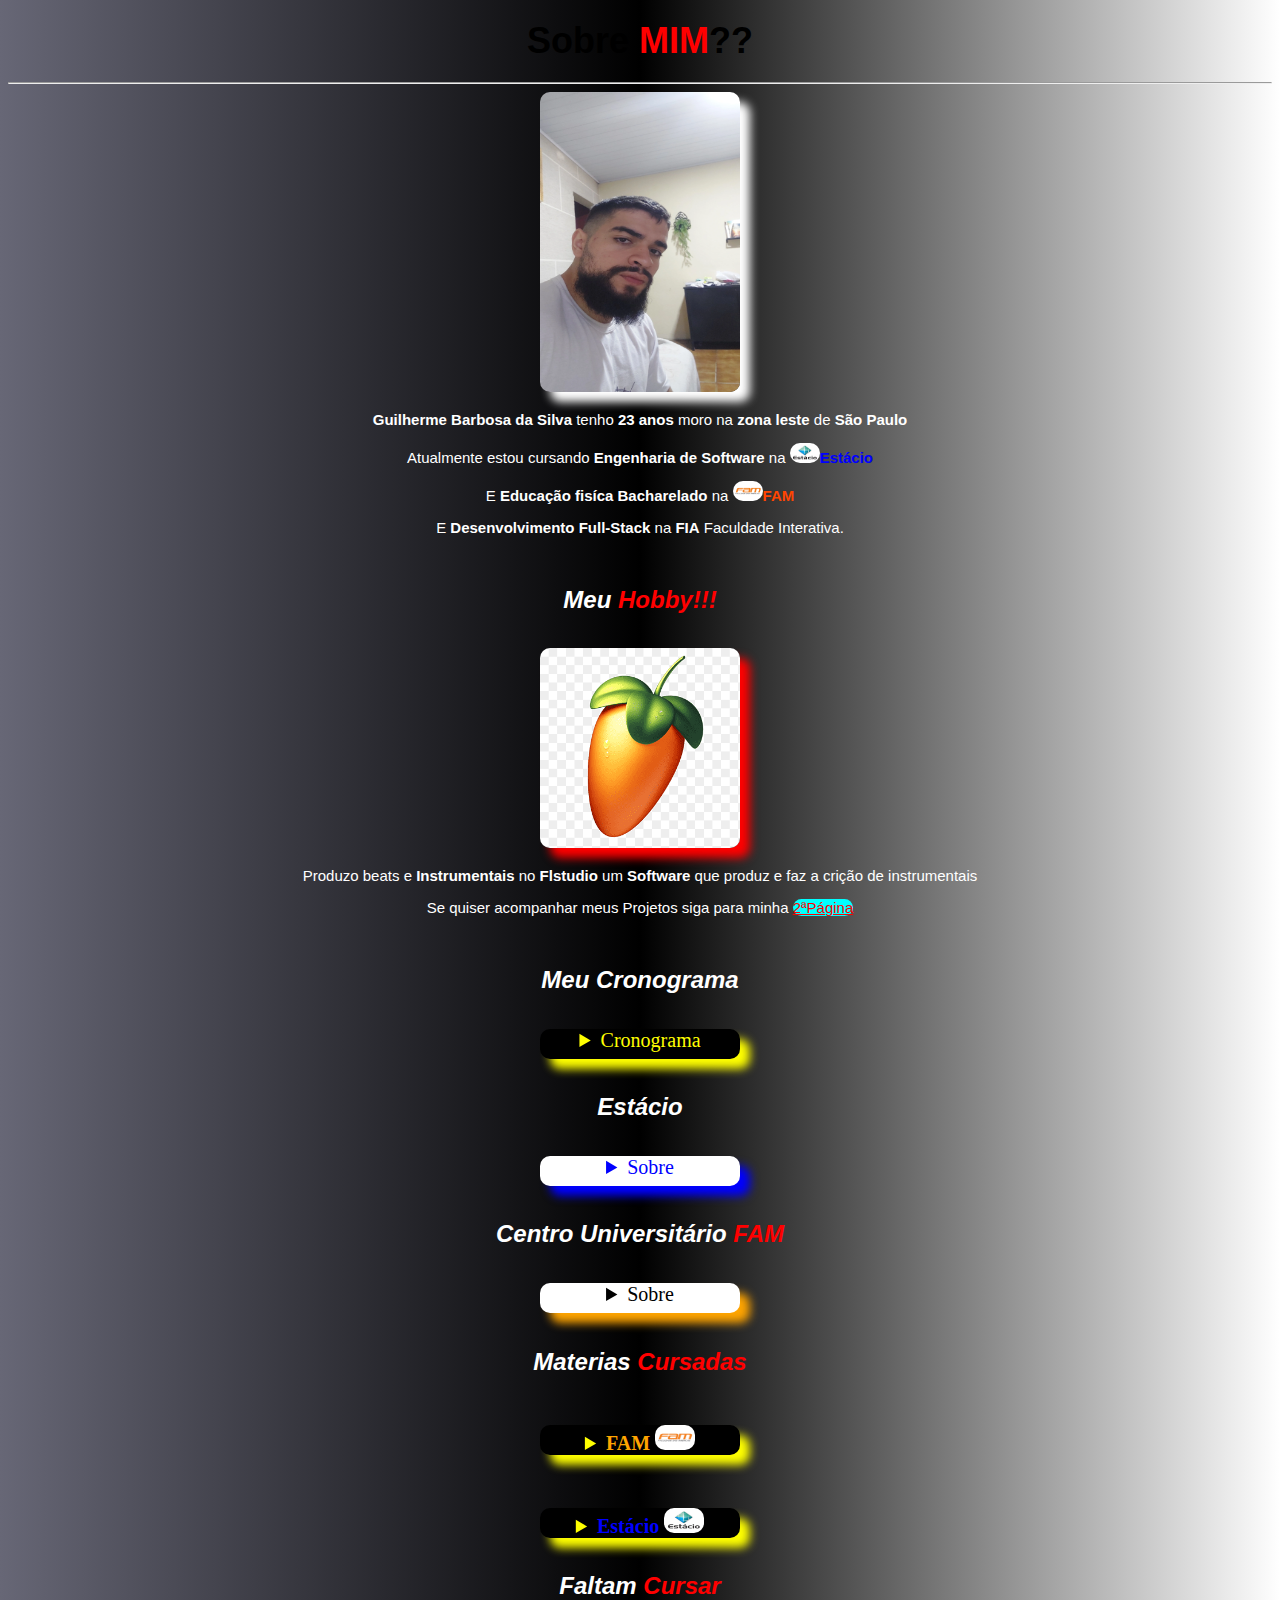
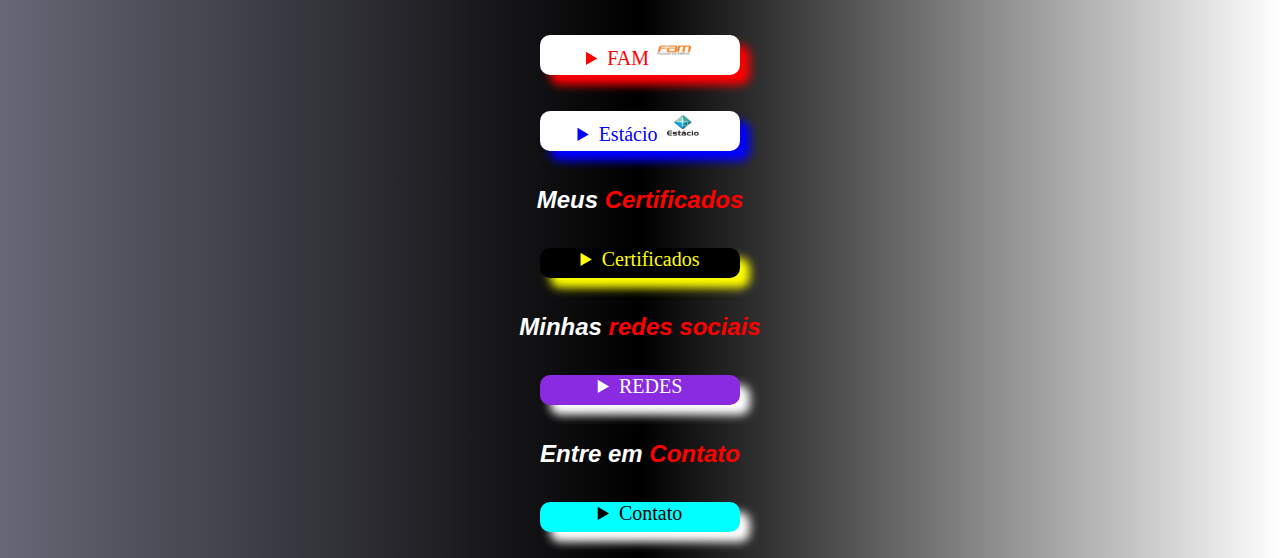
==== index.html @ 74783f82 "first" ====
<!DOCTYPE html>
<html lang="pt-br">

<head>
    <meta charset="UTF-8">
    <meta name="viewport" content="width=device-width, initial-scale=1.0">
    <link rel="shortcut icon" href="channels4_profile.jpg" type="image/x-icon">
    <link rel="stylesheet" href="style.css">
    <title>Sobre MIM</title>
</head>
<style>
    body {
        background: linear-gradient(to right, rgb(103, 103, 118), black, white);
        text-align: center;
    }

    .cronograma {
        overflow-x: auto;
        width: 300px;
        border: 2px solid white;
        margin: auto;
        white-space: nowrap;
        border-radius: 10px 10px;
    }

    .estacio {
        background-color: white;
        width: 300px;
        border-radius: 10px 10px;
        box-shadow: 10px 10px 10px blue;
        margin: auto;
    }

    .sobre2 {
        background-color: rgb(255, 255, 255);
        box-shadow: 10px 10px 10px orange;
        border-radius: 10px 10px;
        margin: auto;
        width: 300px;
    }

    .tabela1 {
        overflow-y: auto;
        margin: auto;
        width: 300px;
        border: 2px solid white;
        border-radius: 10px 10px;
        box-shadow: 10px 10px 10px white;
        white-space: nowrap;
        height: 200px;
    }

    .tabela2 {
        overflow-y: auto;
        margin: auto;
        width: 300px;
        border: 2px solid white;
        border-radius: 10px 10px;
        box-shadow: 10px 10px 10px white;
        white-space: nowrap;
        height: 200px;
    }

    .tabela3 {
        overflow-y: auto;
        margin: auto;
        width: 300px;
        border: 2px solid white;
        border-radius: 10px 10px;
        box-shadow: 10px 10px 10px white;
        white-space: nowrap;
        height: 200px;
    }

    .tabela4 {
        overflow-y: auto;
        margin: auto;
        width: 300px;
        border: 2px solid white;
        border-radius: 10px 10px;
        box-shadow: 10px 10px 10px white;
        white-space: nowrap;
        height: 200px;
    }

    .certificados {
        overflow-y: auto;
        white-space: nowrap;
        margin: auto;
        width: 300px;
        border: 2px solid white;
        border-radius: 10px 10px;
    }

    .contato {
        background-color: rgb(121, 88, 88);
        width: 300px;
        margin: auto;
        display: flex;
        flex-direction: row;
        border-radius: 10px 10px;
        box-shadow: 10px 10px 10px white;
    }

    .redes {
        background-color: blueviolet;
        width: 300px;
        margin: auto;
        display: flex;
        flex-direction: row;
        border-radius: 10px 10px;
        box-shadow: 10px 10px 10px white;
    }
</style>

<body>
    <h1><big>Sobre <b style="color: red;">MIM</b>??</big></h1>
    <hr>
    <img src="IMG_20240620_140806_282.webp" alt="icon" width="200px" height="300px" style="border-radius: 10px 10px;box-shadow: 10px 10px 10px white;">
    <br>
    <p><b>Guilherme Barbosa da Silva</b> tenho <b>23 anos</b> moro na <b>zona leste</b> de <b>São Paulo</b></p>
    <p>Atualmente estou cursando <b>Engenharia de Software</b> na <img src="estacio.jpeg" alt="icon" height="20px" width="30px" style="border-radius: 10px 10px;"><b style="color: blue;">Estácio</b></p>
    <p>E <b>Educação fisíca Bacharelado</b> na <img src="R (3).jpeg" alt="icon" width="30px" height="20px" style="border-radius: 10px 10px;"><b style="color: orangered;">FAM</b></p>
    <p>E <b>Desenvolvimento Full-Stack</b> na <b>FIA</b> Faculdade Interativa.</p>
    <br>
    <h2><big>Meu <b style="color: red;">Hobby!!!</b></big></h2>
    <br>
    <img src="FLSTUDIO.png" alt="icon" width="200px" height="200px" style="border-radius: 10px 10px;box-shadow: 10px 10px 10px red;">
    <br>
    <p>Produzo beats e <b>Instrumentais</b> no <b>Flstudio</b> um <b>Software</b> que produz e faz a crição de instrumentais</p>
    <p>Se quiser acompanhar meus Projetos siga para minha <a href="02página.html" style="color: red;background-color: aqua;border-radius: 10px 10px;">2ªPágina</a></p>
    <br>
    <h2><big>Meu <b>Cronograma</b></big></h2>
    <br>
    <div id="text">
        <details>
            <summary
                style="background-color: black;color: yellow;box-shadow: 10px 10px 10px yellow;border-radius: 10px 10px;">
                Cronograma</summary>
            <br>
            <div class="cronograma">
                <table>
                    <thead style="background-color: black;color: yellow;">
                        <tr>
                            <td colspan="15">Cronograma</td>
                        </tr>
                    </thead>
                    <tbody style="background-color: aqua;color: aqua;">
                        <tr>
                            <td colspan="15">NEW</td>
                        </tr>
                    </tbody>
                    <tbody style="background-color: white;color: brown;">
                        <tr>
                            <td>08:00 AM</td>
                            <td>09:00 AM</td>
                            <td>10:00 AM</td>
                            <td>11:00 AM</td>
                            <td>12:00 AM</td>
                            <td>13:00 PM</td>
                            <td>14:00 PM</td>
                            <td>15:00 PM</td>
                            <td>16:00 PM</td>
                            <td>17:00 PM</td>
                            <td>18:00 PM</td>
                            <td>19:00 PM</td>
                            <td>20:00 PM</td>
                            <td>21:00 PM</td>
                            <td>22:00 PM</td>
                        </tr>
                    </tbody>
                    <tbody style="background-color: aqua;color: aqua;">
                        <tr>
                            <td colspan="15">NEW</td>
                        </tr>
                    </tbody>
                    <thead style="background-color: black;color: yellow;">
                        <tr>
                            <td colspan="15
                    ">Atividades</td>
                        </tr>
                    </thead>
                    <tbody style="background-color: aqua;color: aqua;">
                        <tr>
                            <td colspan="15">NEW</td>
                        </tr>
                    </tbody>
                    <tbody style="background-color: white;color: brown;">
                        <tr>
                            <td>Acorda</td>
                            <td>Café da manhâ</td>
                            <td>Treinar</td>
                            <td>Tomar banho</td>
                            <td>Almoçar</td>
                            <td>Estudar</td>
                            <td>Praticar</td>
                            <td>Trabalho</td>
                            <td>Intervalo</td>
                            <td>Trabalho</td>
                            <td>Descando</td>
                            <td>Estudar</td>
                            <td>Praticar</td>
                            <td>Estudar</td>
                            <td>Praticar</td>
                        </tr>
                    </tbody>
                    <tbody style="background-color: aqua;color: aqua;">
                        <tr>
                            <td colspan="15">NEW</td>
                        </tr>
                    </tbody>
                    <thead style="background-color: black;color: yellow;">
                        <tr>
                            <td colspan="15">Status</td>
                        </tr>
                    </thead>
                    <tbody style="background-color: aqua;color: aqua;">
                        <tr>
                            <td colspan="15">NEW</td>
                        </tr>
                    </tbody>
                    <tbody style="background-color: white;color: brown;">
                        <tr>
                            <td>Bom</td>
                            <td>Legal</td>
                            <td>Good</td>
                            <td>Nice</td>
                            <td>Verygood</td>
                            <td>OK</td>
                            <td>Ruim</td>
                            <td>Mais Ou menos</td>
                            <td>Melhor</td>
                            <td>Adoro</td>
                            <td>Não sei</td>
                            <td>Chato</td>
                            <td>Horripilante</td>
                            <td>Nada Haver</td>
                            <td>Não</td>
                        </tr>
                    </tbody>
                    <tbody style="background-color: aqua;color: aqua;">
                        <tr>
                            <td colspan="15">NEW</td>
                        </tr>
                    </tbody>
                    <tfoot style="background-color: black;color: red;">
                        <tr>
                            <td colspan="15">FIM</td>
                        </tr>
                    </tfoot>
                </table>
        </details>
    </div>
    </div>
    <br>
    <h2><big>Estácio</big></h2>
    <br>
    <div id="text">
        <details>
            <summary
                style="background-color: white;color: blue;border-radius: 10px 10px;box-shadow: 10px 10px 10px blue;">Sobre
            </summary>
            <br>
            <div class="estacio">
                <dl>
                    <dt style="color: blue;"><img src="FAM Missao.png" alt="icon" height="40px" width="40px"
                            style="border-radius: 10px 10px;">Missão</dt>
                    <dt style="color: red;">EDUCAR PARA TRANSFORMAR</dt>
                    <dd style="color: black">Integramos academia e gestão para oferecer uma educação transformadora ao
                        maior número de pessoas, criando impacto positivo para a sociedade.</dd>
                    <dt style="color: blue;"><img src="fam valores.png" alt="icon" height="40px" width="40px"
                            style="border-radius: 10px 10px;">Valores</dt>
                    <dt style="color: red;">Foco no aluno</dt>
                    <dd style="color: black;">O aluno é nossa razão de ser.</dd>
                    <dt style="color: red;">Gente e Meritocracia</dt>
                    <dd style="color: black;">Valorizamos e reconhecemos o mérito do maior ativo que possuímos: nossa
                        gente.</dd>
                    <dt style="color: red;">Inovação</dt>
                    <dd style="color: black;">Devemos criar e ousar sempre.</dd>
                    <dt style="color: red;">Simplicidade </dt>
                    <dd style="color: black;">Devemos ser simples para sermos ágeis e austeros.</dd>
                    <dt style="color: red;">Resultado</dt>
                    <dd style="color: black;">Perseguimos resultados extraordinários com paixão e método, agindo sempre
                        como “donos”.</dd>
                    <dt style="color: red;">Ética</dt>
                    <dd style="color: black;">Não toleramos desvios de conduta.</dd>
                    <dt style="color: red;">Excelência </dt>
                    <dd style="color: black;">Perseguimos a excelência na prestação de serviços dentro e fora da sala de
                        aula.</dd>
                    <dt style="color: red;">Hospitalidade</dt>
                    <dd style="color: black;">Tratamos as pessoas como gostamos de ser tratados.</dd>
                </dl>
        </details>
    </div>
    </div>
    <br>
    <h2><big>Centro Universitário <b style="color: red;">FAM</b></big></h2>
    <br>
    <div id="text">
        <details>
            <summary
                style="background-color: white;border-radius: 10px 10px;box-shadow: 10px 10px 10px orange;color: orabge;">
                Sobre</summary>
            <br>
            <div class="sobre2">
                <dl>
                    <dt style="color: orangered
                ;"><img src="fam valores.png" alt="icon" height="40px" width="40px"
                            style="border-radius: 10px 10px;">Valores</dt>
                    <dd style="color: black;">Somos orientados pela responsabilidade da formação integral dos alunos com
                        compromisso social para a construção de uma sociedade justa e solidária.</dd>
                    <dt style="color: orangered
                ;"><img src="Fam Vissao.png" alt="icon" height="40px" width="40px"
                            style="border-radius: 10px 10px;">Visão</dt>
                    <dd style="color: black;">Ser reconhecida como uma instituição de referência no ensino, que
                        privilegia a formação de pessoas éticas, autônomas, críticas, empreendedoras, inovadoras,
                        criativas e socialmente responsáveis.</dd>
                    <dt style="color: orangered
                ;"><img src="FAM Missao.png" alt="icon" height="40px" width="40px"
                            style="border-radius: 10px 10px;">Missão</dt>
                    <dd style="color: black;">Formar pessoas para transformar a sociedade.</dd>
                </dl>
        </details>
    </div>
    </div>
    <br>
    <h2><big>Materias <b style="color: red;">Cursadas</b></big></h2>
    <br>
    <p></p>
    <div id="text">
        <details>
            <summary
                style="background-color: black;color: yellow;border-radius: 10px 10px;box-shadow: 10px 10px 10px yellow;"><b style="color: orange;">FAM</b> <img src="R (3).jpeg" width="40px" height="25px" style="border-radius: 10px 10px;"alt="icon"></summary>
            <br>
            <div class="tabela1">
                <table>
                    <thead style="background-color: black;color: yellow;">
                        <tr>
                            <td>Manifestações Culturais</td>
                        </tr>
                    </thead>
                    <tbody style="background-color: aqua;color: red;">
                        <tr>
                            <td>Diferente etnias e culturas de povos indigenas</td>
                        </tr>
                    </tbody>
                    <thead style="background-color: black;color: yellow;">
                        <tr>
                            <td>Primeiros Socorros</td>
                        </tr>
                    </thead>
                    <tbody style="background-color: aqua;color: red;">
                        <tr>
                            <td>Praticas usadas em casos de acidentes</td>
                        </tr>
                    </tbody>
                    <thead style="background-color: black;color: yellow;">
                        <tr>
                            <td>Pedagogia do Esporte</td>
                        </tr>
                    </thead>
                    <tbody style="background-color: aqua;color: red;">
                        <tr>
                            <td>Estudo de novos metodos e metodologias a serem aplicados nos indivíduos</td>
                        </tr>
                    </tbody>
                    <thead style="background-color: black;color: yellow;">
                        <tr>
                            <td>Desenvolvimento Motor</td>
                        </tr>
                    </thead>
                    <tbody style="background-color: aqua;color: red;">
                        <tr>
                            <td>Desenvolvimento da coordenação motora do indivíduo</td>
                        </tr>
                    </tbody>
                    <thead style="background-color: black;color: yellow;">
                        <tr>
                            <td>Praticas Educacionais</td>
                        </tr>
                    </thead>
                    <tbody style="background-color: aqua;color: red;">
                        <tr>
                            <td>Praticar a teoria aprendida assim causando um impacto social</td>
                        </tr>
                    </tbody>
                    <thead style="background-color: black;color: yellow;">
                        <tr>
                            <td>Dimensões Socioculturais</td>
                        </tr>
                    </thead>
                    <tbody
                    style="background-color: aqua;color: red;">
                        <tr>
                            <td>A teoria das dimensões culturais de Hofstede é uma estrutura para comunicação
                                intercultural desenvolvida por Geert Hofstede.</td>
                        </tr>
                        </tbody>
                        <tfoot style="background-color: black;color: red;">
                            <tr>
                                <td>FIM</td>
                            </tr>
                        </tfoot>
                </table>
        </details>
    </div>
    </div>
    <br>
    <h2></h2>
    <br>
    <div id="text">
        <details>
            <summary
                style="background-color: black;color: yellow;border-radius: 10px 10px;box-shadow: 10px 10px 10px yellow;"><b style="color: blue;">Estácio</b> <img src="estacio.jpeg" alt="icon" width="40px" height="25px"
                style="border-radius: 10px 10px;"></summary>
            <br>
            <div class="tabela2">
                <table>
                    <thead style="background-color: black;color: yellow;">
                        <tr>
                            <td>Arquitetura Computacional</td>
                        </tr>
                    </thead>
                    <tbody style="background-color: azure;color: red;">
                        <tr>
                            <td>Relação entre o <b>Software</b> e o <b>hardware</b></td>
                        </tr>
                    </tbody>
                    <thead style="background-color: black;color: yellow;">
                        <tr>
                            <td>Python</td>
                        </tr>
                    </thead>
                    <tbody style="background-color: azure;color: red;">
                        <tr>
                            <td>Linguagem de <b>multiparadigma</b> orientada e estruturada á objetos</td>
                        </tr>
                    </tbody>
                    <thead style="background-color: black;color: yellow;">
                        <tr>
                            <td>Segurança da Informação</td>
                        </tr>
                    </thead>
                    <tbody style="background-color: azure;color: red;">
                        <tr>
                            <td>Proteção de Dados contra Ataques <b>Cibernéticos</b> e invação de privacidade realizada
                                por hackers</td>
                        </tr>
                    </tbody>
                    <thead style="background-color: black;color: yellow;">
                        <tr>
                            <td>Pensamento Computacional</td>
                        </tr>
                    </thead>
                    <tbody style="background-color: azure;color: red;">
                        <tr>
                            <td>Análise do <b>raciocínio lógico</b> do <b>Desenvolvedor</b></td>
                        </tr>
                    </tbody>
                    <thead style="background-color: black;color: yellow;">
                        <tr>
                            <td>Matemática e Lógica</td>
                        </tr>
                    </thead>
                    <tbody style="background-color: azure;color: red;">
                        <tr>
                            <td>Operações e calculos matemáticos que são usados nas <b>linguagens de programação</b>
                            </td>
                        </tr>
                    </tbody>
                    <tfoot style="background-color: black;color: red;">
                        <tr>
                            <td>FIM</td>
                        </tr>
                    </tfoot>
                </table>
        </details>
    </div>
    </div>
    <br>
    <h2><big>Faltam <b style="color: red;">Cursar</b></big></h2>
    <br>
    <div id="text">
        <details>
            <summary
                style="background-color: white;color: red;border-radius: 10px 10px;box-shadow: 10px 10px 10px red;height: 40px;">FAM
                <img src="R (3).jpeg" alt="icon" width="40px" height="30px" style="border-radius: 10px 10px;">
            </summary>
            <br>
            <div class="tabela3">
                <table>
                    <thead style="background-color: aqua;color: red;">
                        <tr>
                            <td>Aprendizagem Motora</td>
                        </tr>
                    </thead>
                    <tbody style="background-color: bisque;color: black;">
                        <tr>
                            <td>Processo pelo qual os individuos adquirem e refinam suas habilidade</td>
                        </tr>
                    </tbody>
                    <thead style="background-color: aqua;color: red;">
                        <tr>
                            <td>Cinesiologia</td>
                        </tr>
                    </thead>
                    <tbody style="background-color: bisque;color: black;">
                        <tr>
                            <td>Estudo do movimento humano,incluindo os princípios mecânicos e anatômicos</td>
                        </tr>
                    </tbody>
                    <thead style="background-color: aqua;color: red;">
                        <tr>
                            <td>Morfologia</td>
                        </tr>
                    </thead>
                    <tbody style="background-color: bisque;color: black;">
                        <tr>
                            <td>Estudo da forma e estrutura dos organismos</td>
                        </tr>
                    </tbody>
                    <thead style="background-color: aqua;color: red;">
                        <tr>
                            <td>Antropologia</td>
                        </tr>
                    </thead>
                    <tbody style="background-color: bisque;color: black;">
                        <tr>
                            <td>Estudo das culturas humanas, seus comportamentos,evoluçoes</td>
                        </tr>
                    </tbody>
                    <tfoot style="background-color: aqua;color: red;">
                        <tr>
                            <td>FIM</td>
                        </tr>
                    </tfoot>
                </table>
        </details>
    </div>
    </div>
    <br>
    <br>
    <div id="text">
        <details>
            <summary
                style="background-color: white;color: blue;border-radius: 10px 10px;box-shadow: 10px 10px 10px blue;height: 40px;">
                Estácio <img src="estacio.jpeg" alt="icon" height="30px" width="40px"  style="border-radius: 10px 10px; ;">
            </summary>
            <br>
            <div class="tabela4">
                <table>
                    <thead style="background-color: azure;color: black;">
                        <tr>
                            <td>Comportamento Organizacional</td>
                        </tr>
                    </thead>
                    <tbody style="background-color: bisque;color: black;">
                        <tr>
                            <td>Estudo das atitudes e comportamentos dos individuos</td>
                        </tr>
                    </tbody>
                    <thead style="background-color: azure;color: black;">
                        <tr>
                            <td>Modelagem de Processos</td>
                        </tr>
                    </thead>
                    <tbody style="background-color: bisque;color: black;">
                        <tr>
                            <td>Técnica de representar, analisar e melhorar os processos de negócio</td>
                        </tr>
                    </tbody>
                    <thead style="background-color: azure;color: black;">
                        <tr>
                            <td>Gerenciamento de Projetos</td>
                        </tr>
                    </thead>
                    <tbody style="background-color: bisque;color: black;">
                        <tr>
                            <td>Planejamento, execução e controle de projetos para atingir objetivos</td>
                        </tr>
                    </tbody>
                    <thead style="background-color: azure;color: black;">
                        <tr>
                            <td>Métodos Quantitativos</td>
                        </tr>
                    </thead>
                    <tbody style="background-color: bisque;color: black;">
                        <tr>
                            <td>Uso de técnicas matemáticas, estatisticas e algorítmicas</td>
                        </tr>
                    </tbody>
                    <thead style="background-color: azure;color: black;">
                        <tr>
                            <td>Big Data em Python</td>
                        </tr>
                    </thead>
                    <tbody style="background-color: bisque;color: black;">
                        <tr>
                            <td>Utilização da linguagem Python para manipulação</td>
                        </tr>
                    </tbody>
                    <tfoot style="background-color: black;color: red;">
                        <tr>
                            <td>FIM</td>
                        </tr>
                    </tfoot>
                </table>
        </details>
    </div>
    </div>
    <br>
    <h2><big>Meus <b style="color: red;">Certificados</b></big></h2>
    <br>
    <div id="text">
        <details>
            <summary style="background-color: black;color: yellow;box-shadow: 10px 10px 10px yellow;border-radius: 10px 10px;">Certificados</summary>
            <br>
            <div class="certificados">
                <table>
                    <thead style="background-color: black;color: yellow;">
                        <tr>
                            <td colspan="4">Certificados</td>
                        </tr>
                    </thead>
                    <tbody style="background-color: white;color: white;">
                        <tr>
                            <td colspan="4">NEW</td>
                        </tr>
                    </tbody>
                    <thead style="background-color: aqua;color: red;text-align: center;">
                        <tr>
                            <td>HTML</td>
                            <td>HTML e CSS</td>
                            <td>LGPD</td>
                            <td>Segurança da Informação</td>
                        </tr>
                    </thead>
                    <tbody style="background-color: white;color: white;">
                        <tr>
                            <td colspan="4">NEW</td>
                        </tr>
                    </tbody>
                    <tbody style="background-color: blueviolet;text-align: center;">
                        <tr>
                            <td><img src="OIP.jpeg" alt="icon" width="40px" height="40px"
                                    style="border-radius: 10px 10px;"></td>
                            <td><img src="OIP.jpeg" alt="icon" width="40px" height="40px"
                                    style="border-radius: 10px 10px;"></td>
                            <td><img src="OIP.jpeg" alt="icon" width="40px" height="40px"
                                    style="border-radius: 10px 10px;"></td>
                            <td><img src="OIP.jpeg" alt="icon" width="40px" height="40px"
                                    style="border-radius: 10px 10px;"></td>
                        </tr>
                    </tbody>
                    <tbody style="background-color: blueviolet;text-align: center;">
                        <tr>
                            <td><a href="ACFrOgAOTR3YUFJSpqz1Ay4psw27yMW3i-kzrPo8UgKv0uxOMbo7uAlKy9KowRiBi04NGaDYIQpMnz8Y_dvLdexrgGP6Tnr4z3UWpjtDCYWs6Zv4JclyOOFACpNnHHpE6HtTQPokJG7CcNFZRlLl.pdf"
                                    download="pdf"
                                    style="color: red;background-color: aqua;border-radius: 10px 10px;">Baixe aqui</a>
                            </td>
                            <td><a href="ACFrOgCv-ohd3upG30IohdFcPj_FyE9kiTniQFFKFdLdVsj8lHpfoCaotiAT8h0ah5IBHVM-juuW1PKXsCSthKNkB2_NmWKd5YxqNeNBrDxsscPEbxGSG9FKs-tgs1-_rEknrRbI2swyWtcxMyqL.pdf"
                                    download="pdf"
                                    style="color: red;background-color: aqua;border-radius: 10px 10px;">Baixe aqui</a>
                            </td>
                            <td><a href="LGPD.pdf" download="pdf"
                                    style="color: red;background-color: aqua;border-radius: 10px 10px;">Baixe aqui</a>
                            </td>
                            <td><a href="Segurança da Informação.pdf" download="pdf"
                                    style="color: red;background-color: aqua;border-radius: 10px 10px;">Baixe aqui</a>
                            </td>
                        </tr>
                    </tbody>
                    <tbody style="background-color: white;color: white;">
                        <tr>
                            <td colspan="4">NEW</td>
                        </tr>
                    </tbody>
                    <tfoot style="background-color: black;color: white;">
                        <tr>
                            <td colspan="4">FIM</td>
                        </tr>
                    </tfoot>
                </table>
        </details>
    </div>
    </div>
    <br>
    <h2><big>Minhas <b style="color: red;">redes sociais</b></big></h2>
    <br>
    <div id="text">
        <details>
            <summary style="background-color: blueviolet;color: white;box-shadow: 10px 10px 10px white;">REDES</summary>
            <br>
            <div class="redes">
                <p><img src="Facebook.png" alt="icon" width="40px" height="40px" style="border-radius: 10px 10px;"><a href="" style="color: red;background-color: antiquewhite;border-radius: 10px 10px;">Facebook</a></p>
                <p><img src="tiktok-icon-free-png.webp" alt="icon" width="40px" height="40px" style="border-radius: 10px 10px;"><a href="" style="color: red;background-color: antiquewhite;border-radius: 10px 10px;">Tiktok</a></p>
                <p><img src="Instagram.png" alt="icon" width="40px" height="40px" style="border-radius: 10px 10px;"><a href="" style="color: red;background-color: antiquewhite;border-radius: 10px 10px;">Instagram</a></p>
                <p><img src="OIP (1).jpeg" alt="icon" width="40px" height="40px" style="border-radius: 10px 10px;"><a href="" style="color: red;background-color: antiquewhite;border-radius: 10px 10px;">Youtube</a></p>
    </details></div></div>
    <br>
    <h2><big>Entre em <b style="color: red;">Contato</b></big></h2>
    <br>
    <div id="text"><details><summary style="background-color: aqua;color: black;border-radius: 10px 10px;box-shadow: 10px 10px 10px white;">Contato</summary>
    <br>
    <div class="contato">
        <p><img src="linkedin.jpeg" alt="icon" width="40px" height="40px" style="border-radius: 10px 10px;"><a href="" style="color: red;background-color: aquamarine;border-radius: 10px 10px;">linkedin</a></p>
        <p><img src="Github.png" alt="icon" width="40px" height="40px" style="border-radius: 10px 10px;"><a href="" style="color: red;background-color: aquamarine;border-radius: 10px 10px;">Github</a></p>
        <p><img src="Gmail-Logo.png" alt="icon" width="50px" height="40px" style="border-radius: 10px 10px;"><a href="" style="color: red;background-color: aquamarine;border-radius: 10px 10px;">Gmail</a></p>
        <p><img src="Whatsapp.jpeg" alt="icon" width="40px" height="40px" style="border-radius: 10px 10px;"><a href="" style="color: red;background-color: aquamarine;border-radius: 10px 10px;">Whatsapp</a></p>
</details></div></div>
<br>
    <script src="script.js"></script>
    <script>showAlert("Welcome my first page")</script>
</body>

</html>
---- style.css ----
thead{text-align: left;font-size: 20px;font-family: 'Franklin Gothic Medium', 'Arial Narrow', Arial, sans-serif;}
tbody{text-align: left;font-size: 15px;font-family: 'Lucida Sans', 'Lucida Sans Regular', 'Lucida Grande', 'Lucida Sans Unicode', Geneva, Verdana, sans-serif;}
tfoot{text-align: left;font-size: 20px;font-family: 'Times New Roman', Times, serif;}
summary{width: 200px;margin: auto;border-radius: 10px 10px;font-size: 20px;height: 30px;}
dt{text-align: left;font-family: 'Franklin Gothic Medium', 'Arial Narrow', Arial, sans-serif;font-size: 20px;padding: 5px;}
dd{text-align: left;font-family: 'Segoe UI', Tahoma, Geneva, Verdana, sans-serif;font-size: 15px;padding: 5px;}
dl{padding: 5px}
h1{font-size: 30px;font-family: 'Franklin Gothic Medium', 'Arial Narrow', Arial, sans-serif;color: black;}
h2{font-size: 20px;font-family: 'Gill Sans', 'Gill Sans MT', Calibri, 'Trebuchet MS', sans-serif;color: white;font-style: italic;}
p{font-size: 15px;font-family: 'Lucida Sans', 'Lucida Sans Regular', 'Lucida Grande', 'Lucida Sans Unicode', Geneva, Verdana, sans-serif;color: white;}
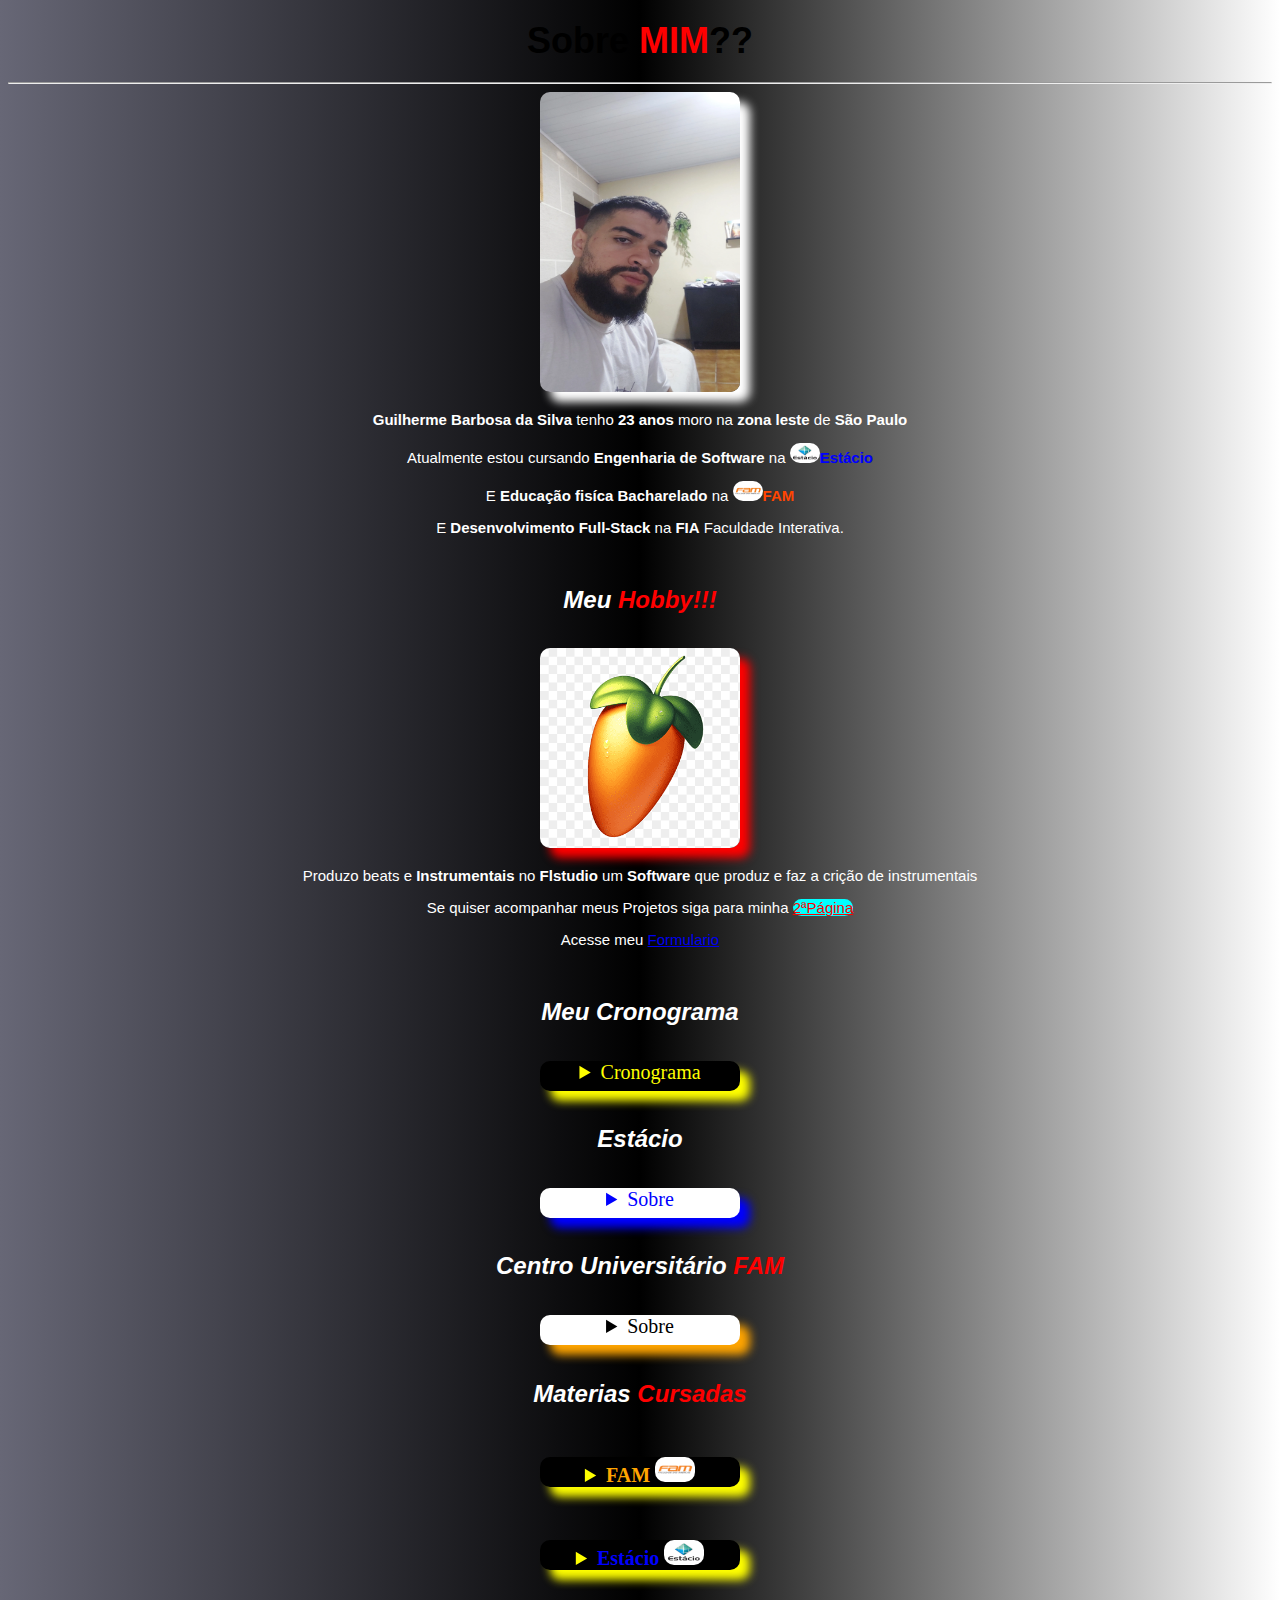
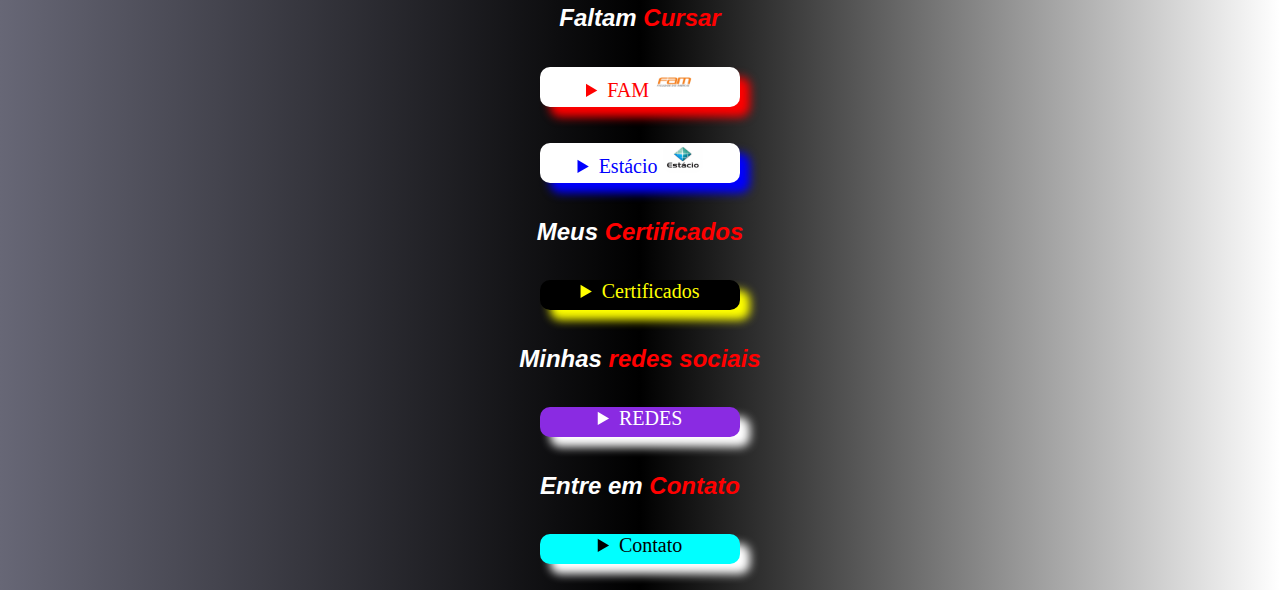
==== commit d73e1ffe: "first" ====
--- a/index.html
+++ b/index.html
@@ -129,6 +129,7 @@
     <br>
     <p>Produzo beats e <b>Instrumentais</b> no <b>Flstudio</b> um <b>Software</b> que produz e faz a crição de instrumentais</p>
     <p>Se quiser acompanhar meus Projetos siga para minha <a href="02página.html" style="color: red;background-color: aqua;border-radius: 10px 10px;">2ªPágina</a></p>
+    <p>Acesse meu <a href="03página.html">Formulario</a></p>
     <br>
     <h2><big>Meu <b>Cronograma</b></big></h2>
     <br>
@@ -692,10 +693,10 @@
             <summary style="background-color: blueviolet;color: white;box-shadow: 10px 10px 10px white;">REDES</summary>
             <br>
             <div class="redes">
-                <p><img src="Facebook.png" alt="icon" width="40px" height="40px" style="border-radius: 10px 10px;"><a href="" style="color: red;background-color: antiquewhite;border-radius: 10px 10px;">Facebook</a></p>
-                <p><img src="tiktok-icon-free-png.webp" alt="icon" width="40px" height="40px" style="border-radius: 10px 10px;"><a href="" style="color: red;background-color: antiquewhite;border-radius: 10px 10px;">Tiktok</a></p>
-                <p><img src="Instagram.png" alt="icon" width="40px" height="40px" style="border-radius: 10px 10px;"><a href="" style="color: red;background-color: antiquewhite;border-radius: 10px 10px;">Instagram</a></p>
-                <p><img src="OIP (1).jpeg" alt="icon" width="40px" height="40px" style="border-radius: 10px 10px;"><a href="" style="color: red;background-color: antiquewhite;border-radius: 10px 10px;">Youtube</a></p>
+                <p><img src="Facebook.png" alt="icon" width="40px" height="40px" style="border-radius: 10px 10px;"><a href="https://www.facebook.com/profile.php?id" style="color: red;background-color: antiquewhite;border-radius: 10px 10px;">Facebook</a></p>
+                <p><img src="tiktok-icon-free-png.webp" alt="icon" width="40px" height="40px" style="border-radius: 10px 10px;"><a href="https://www.tiktok.com/@johnnu807?" style="color: red;background-color: antiquewhite;border-radius: 10px 10px;">Tiktok</a></p>
+                <p><img src="Instagram.png" alt="icon" width="40px" height="40px" style="border-radius: 10px 10px;"><a href="https://www.instagram.com/guilhermebs17?igsh=" style="color: red;background-color: antiquewhite;border-radius: 10px 10px;">Instagram</a></p>
+                <p><img src="OIP (1).jpeg" alt="icon" width="40px" height="40px" style="border-radius: 10px 10px;"><a href="https://www.youtube.com/@guida4388" style="color: red;background-color: antiquewhite;border-radius: 10px 10px;">Youtube</a></p>
     </details></div></div>
     <br>
     <h2><big>Entre em <b style="color: red;">Contato</b></big></h2>
@@ -703,10 +704,10 @@
     <div id="text"><details><summary style="background-color: aqua;color: black;border-radius: 10px 10px;box-shadow: 10px 10px 10px white;">Contato</summary>
     <br>
     <div class="contato">
-        <p><img src="linkedin.jpeg" alt="icon" width="40px" height="40px" style="border-radius: 10px 10px;"><a href="" style="color: red;background-color: aquamarine;border-radius: 10px 10px;">linkedin</a></p>
-        <p><img src="Github.png" alt="icon" width="40px" height="40px" style="border-radius: 10px 10px;"><a href="" style="color: red;background-color: aquamarine;border-radius: 10px 10px;">Github</a></p>
-        <p><img src="Gmail-Logo.png" alt="icon" width="50px" height="40px" style="border-radius: 10px 10px;"><a href="" style="color: red;background-color: aquamarine;border-radius: 10px 10px;">Gmail</a></p>
-        <p><img src="Whatsapp.jpeg" alt="icon" width="40px" height="40px" style="border-radius: 10px 10px;"><a href="" style="color: red;background-color: aquamarine;border-radius: 10px 10px;">Whatsapp</a></p>
+        <p><img src="linkedin.jpeg" alt="icon" width="40px" height="40px" style="border-radius: 10px 10px;"><a href="https://www.linkedin.com/in/guilherme-barbosa-059099176?" style="color: red;background-color: aquamarine;border-radius: 10px 10px;">linkedin</a></p>
+        <p><img src="Github.png" alt="icon" width="40px" height="40px" style="border-radius: 10px 10px;"><a href="https://github.com/Gui806/Gui806.github.io" style="color: red;background-color: aquamarine;border-radius: 10px 10px;">Github</a></p>
+        <p><img src="Gmail-Logo.png" alt="icon" width="50px" height="40px" style="border-radius: 10px 10px;"><a href="https://www.guilherme8876sk@gmail.com" style="color: red;background-color: aquamarine;border-radius: 10px 10px;">Gmail</a></p>
+        <p><img src="Whatsapp.jpeg" alt="icon" width="40px" height="40px" style="border-radius: 10px 10px;"><a href="https:/wa.me//11983147590" style="color: red;background-color: aquamarine;border-radius: 10px 10px;">Whatsapp</a></p>
 </details></div></div>
 <br>
     <script src="script.js"></script>
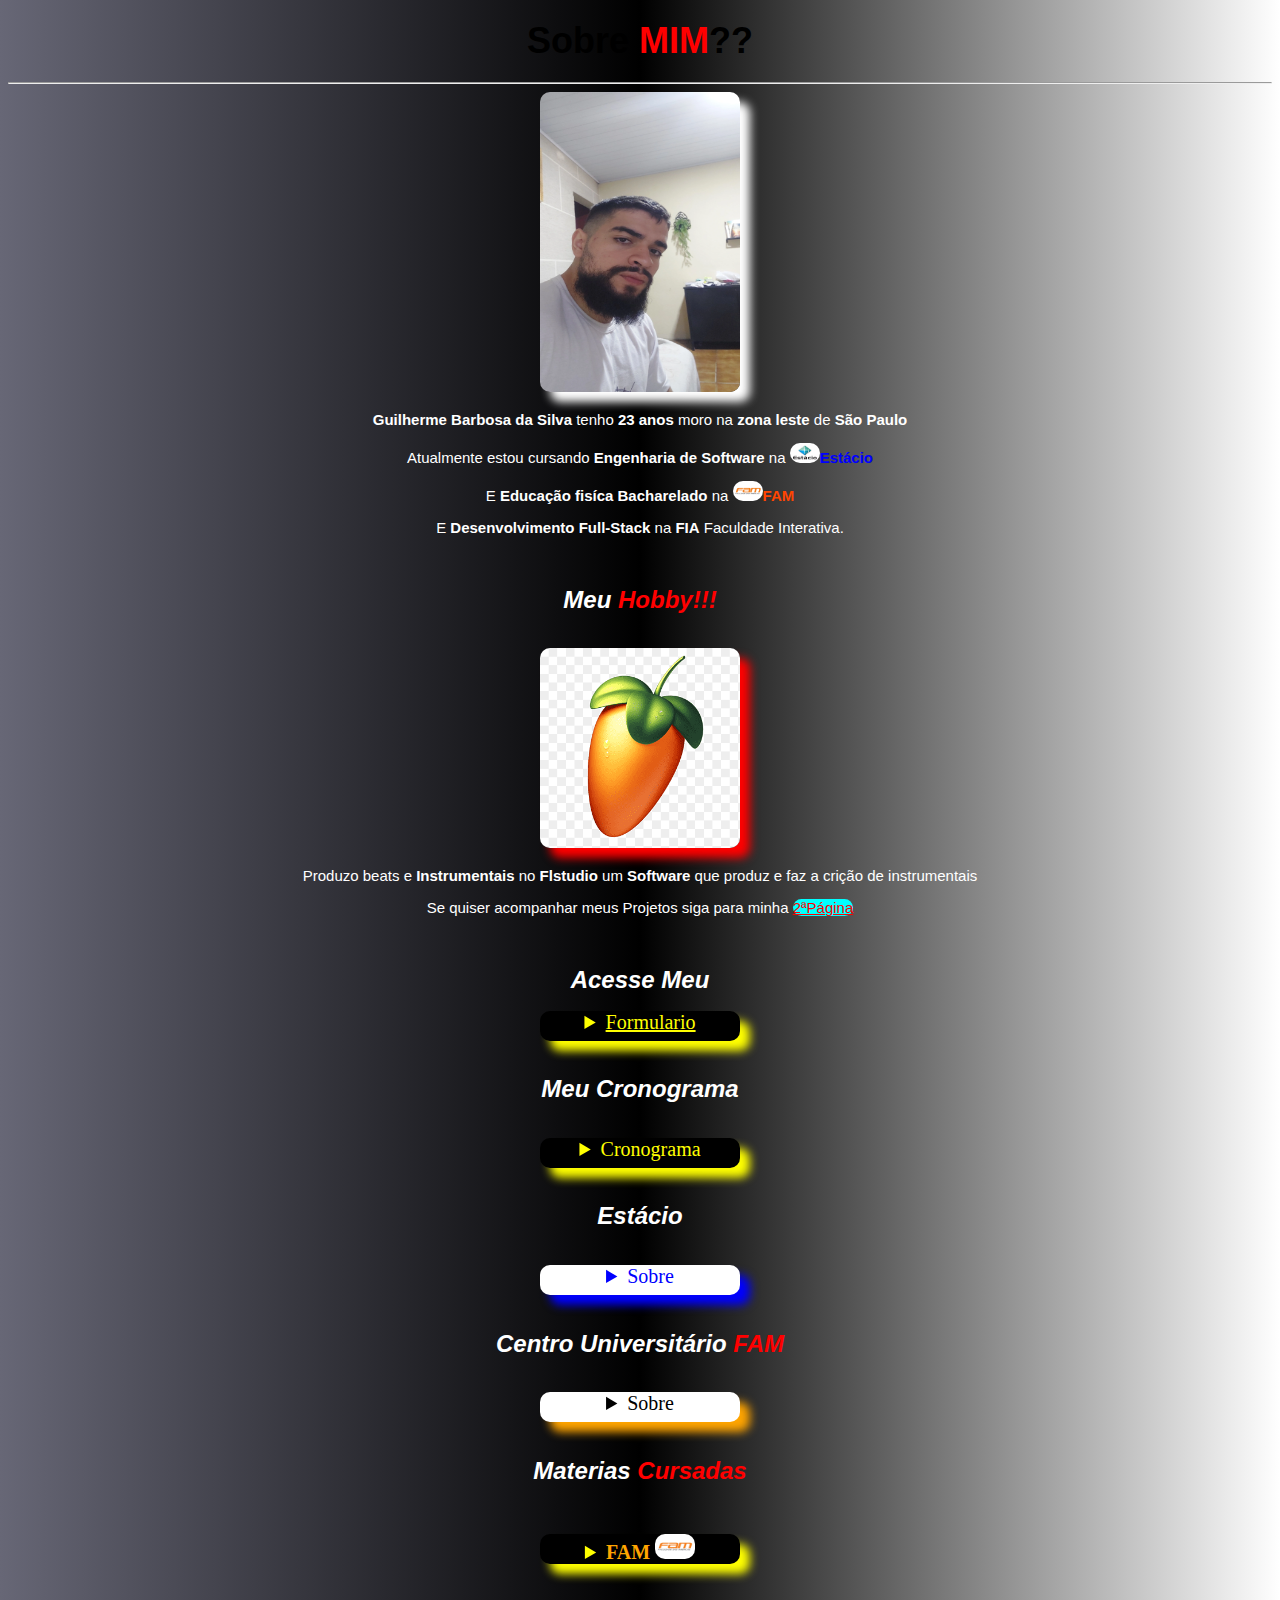
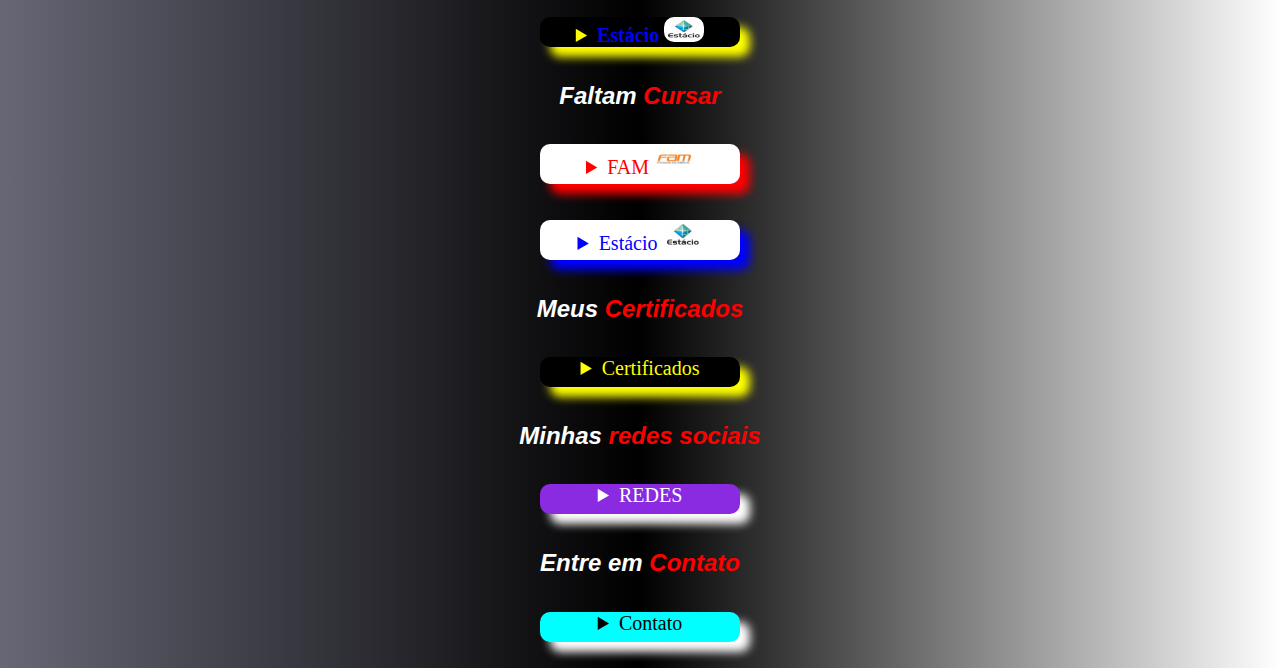
==== commit d784a34a: "first" ====
--- a/index.html
+++ b/index.html
@@ -129,7 +129,9 @@
     <br>
     <p>Produzo beats e <b>Instrumentais</b> no <b>Flstudio</b> um <b>Software</b> que produz e faz a crição de instrumentais</p>
     <p>Se quiser acompanhar meus Projetos siga para minha <a href="02página.html" style="color: red;background-color: aqua;border-radius: 10px 10px;">2ªPágina</a></p>
-    <p>Acesse meu <a href="03página.html">Formulario</a></p>
+    <br>
+    <h2><big>Acesse Meu</big></h2>
+    <div id="text"><details><summary style="background-color: black;color: yellow;box-shadow: 10px 10px 10px yellow;"><a href="03página.html" style="color: yellow;">Formulario</a></summary></details></div>
     <br>
     <h2><big>Meu <b>Cronograma</b></big></h2>
     <br>
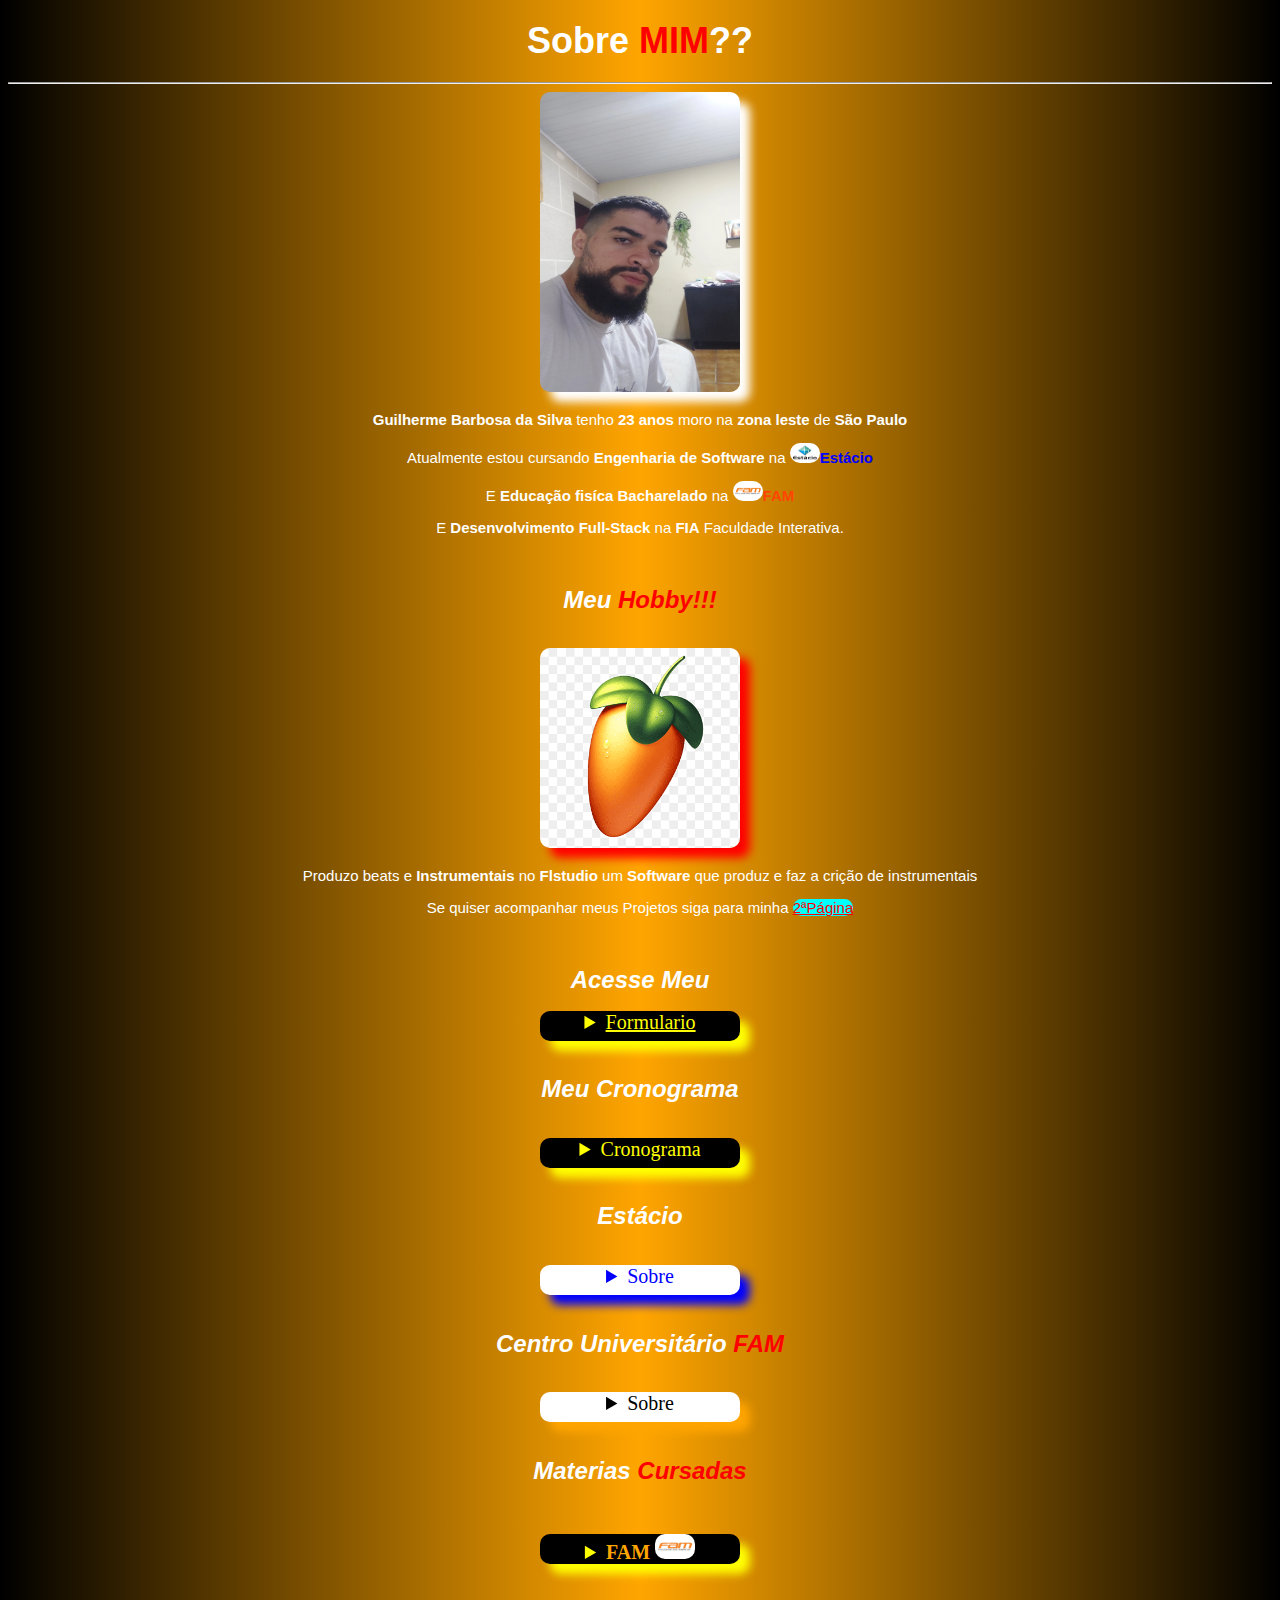
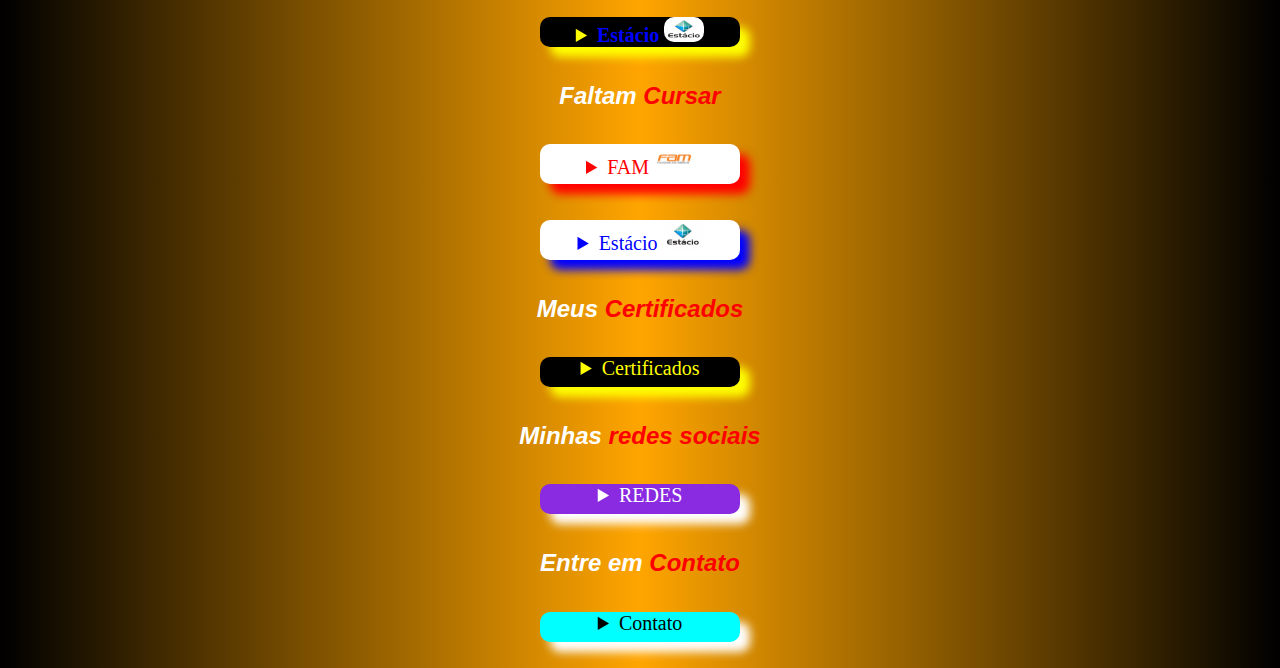
==== commit 77abde4f: "first" ====
--- a/index.html
+++ b/index.html
@@ -10,7 +10,7 @@
 </head>
 <style>
     body {
-        background: linear-gradient(to right, rgb(103, 103, 118), black, white);
+        background: linear-gradient(to right,black,orange,black);
         text-align: center;
     }
 
--- a/style.css
+++ b/style.css
@@ -5,6 +5,6 @@
 dt{text-align: left;font-family: 'Franklin Gothic Medium', 'Arial Narrow', Arial, sans-serif;font-size: 20px;padding: 5px;}
 dd{text-align: left;font-family: 'Segoe UI', Tahoma, Geneva, Verdana, sans-serif;font-size: 15px;padding: 5px;}
 dl{padding: 5px}
-h1{font-size: 30px;font-family: 'Franklin Gothic Medium', 'Arial Narrow', Arial, sans-serif;color: black;}
+h1{font-size: 30px;font-family: 'Franklin Gothic Medium', 'Arial Narrow', Arial, sans-serif;color: white;}
 h2{font-size: 20px;font-family: 'Gill Sans', 'Gill Sans MT', Calibri, 'Trebuchet MS', sans-serif;color: white;font-style: italic;}
 p{font-size: 15px;font-family: 'Lucida Sans', 'Lucida Sans Regular', 'Lucida Grande', 'Lucida Sans Unicode', Geneva, Verdana, sans-serif;color: white;}